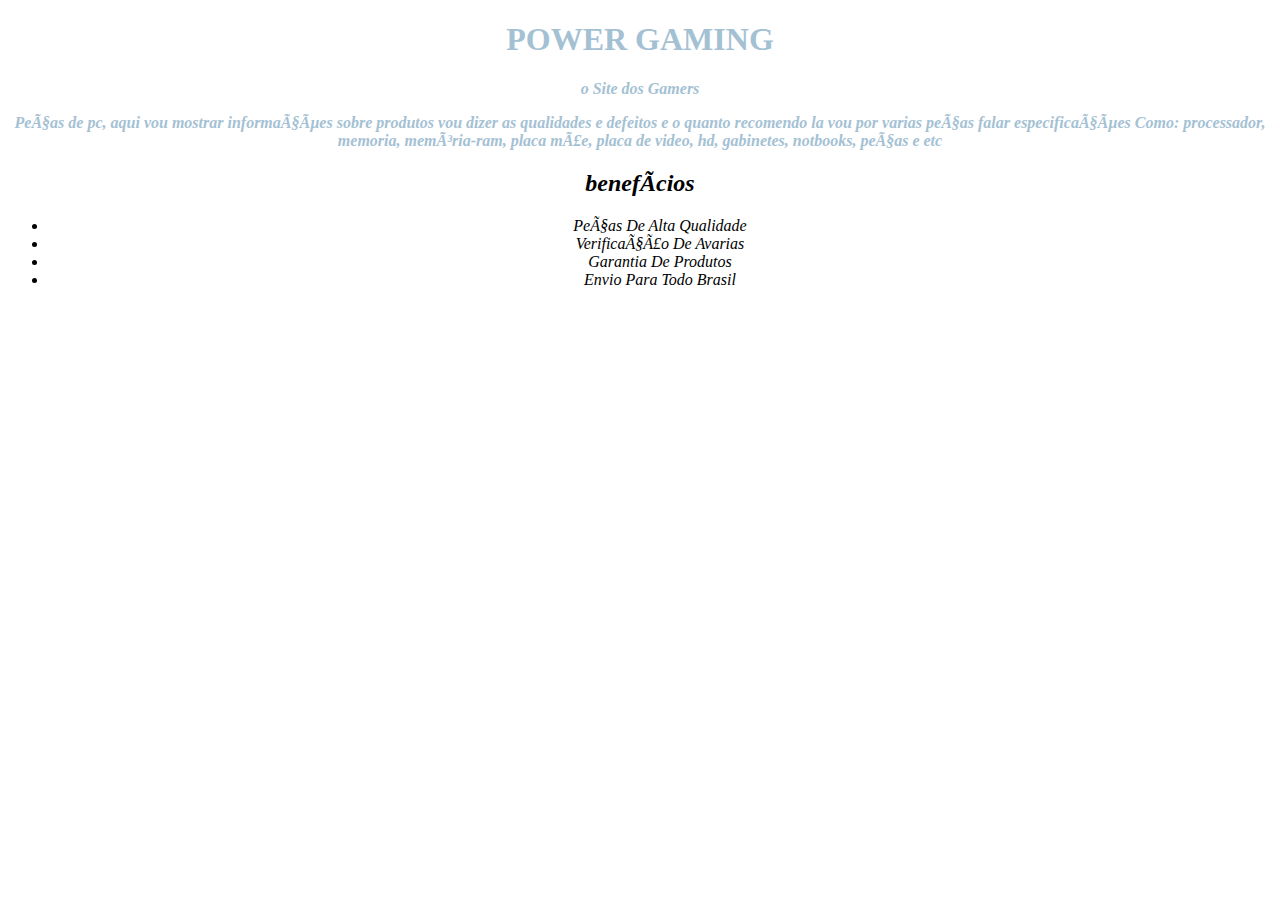
==== index.html @ b11f5202 "porno" ====
<!DOCTYPE html>

<head>
    
    <meta charset=”UTF8”>
    <title>Power Gaming</title>
    <link rel="stylesheet" href="style.css">

</head>

<body>

    <div class="principal">
        <h1><strong>POWER GAMING</strong></h1>
        
        <p><em><strong>o Site dos Gamers</strong></em></p>
        <p><em><strong> Peças de pc, aqui vou mostrar informações sobre produtos vou dizer as qualidades e defeitos e o quanto recomendo la vou por varias peças falar especificações  
        Como: processador, memoria, memória-ram, placa mãe, placa de video, hd, gabinetes, notbooks, peças e etc</strong></em></p>
        
    </div> 
    
    <div class="beneficios">
        <h2>benefícios</h2>
        <ul> 
            
            <li class="itens">Peças De Alta Qualidade</li> 
            <li class="itens">Verificação De Avarias</li>  
            <li class="itens">Garantia De Produtos</li> 
            <li class="itens">Envio Para Todo Brasil</li>   
        
        </ul>

    </div>
    
</body>
---- style.css ----
p  {
    text-align: center;
    }
    
    h1 {
    text-align: center;
    }
    
    strong {
    color: rgb(164, 193, 212);
    }
    
    .principal {
    background-image: url('3090-wallpaper-Top.png');
    
    background-repeat: no-repeat;
    }
    
    .itens {
    text-align: center;
    font-style: italic;
    }
    
    .beneficios {
    background-color: rgb(255, 255, 255);
    text-align: center;
    font-style: italic;
    }
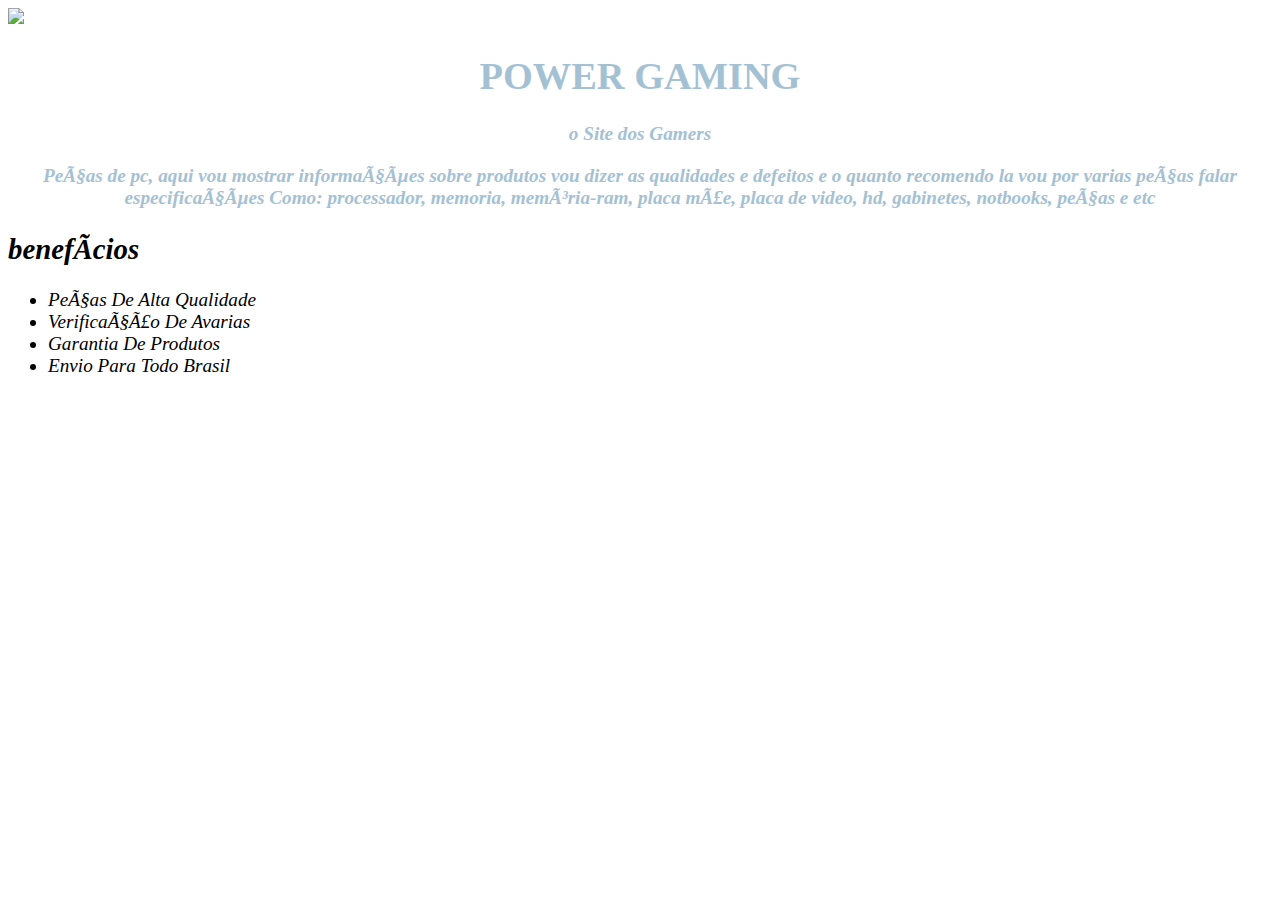
==== commit e0db24ef: "fffgff" ====
--- a/index.html
+++ b/index.html
@@ -9,6 +9,7 @@
 </head>
 
 <body>
+    <img id="placavideo" src="3090-wallpaper-Top.png">
 
     <div class="principal">
         <h1><strong>POWER GAMING</strong></h1>
--- a/style.css
+++ b/style.css
@@ -12,17 +12,24 @@
     
     .principal {
     background-image: url('3090-wallpaper-Top.png');
-    
     background-repeat: no-repeat;
+    font-size: larger;
     }
     
     .itens {
-    text-align: center;
     font-style: italic;
     }
     
     .beneficios {
     background-color: rgb(255, 255, 255);
-    text-align: center;
-    font-style: italic;
-    }+    font-style: oblique;
+    font-size: larger;
+    }
+
+    h2 {
+    font-style: oblique;
+    }
+
+    #placavideo{
+    width: 100%;
+   }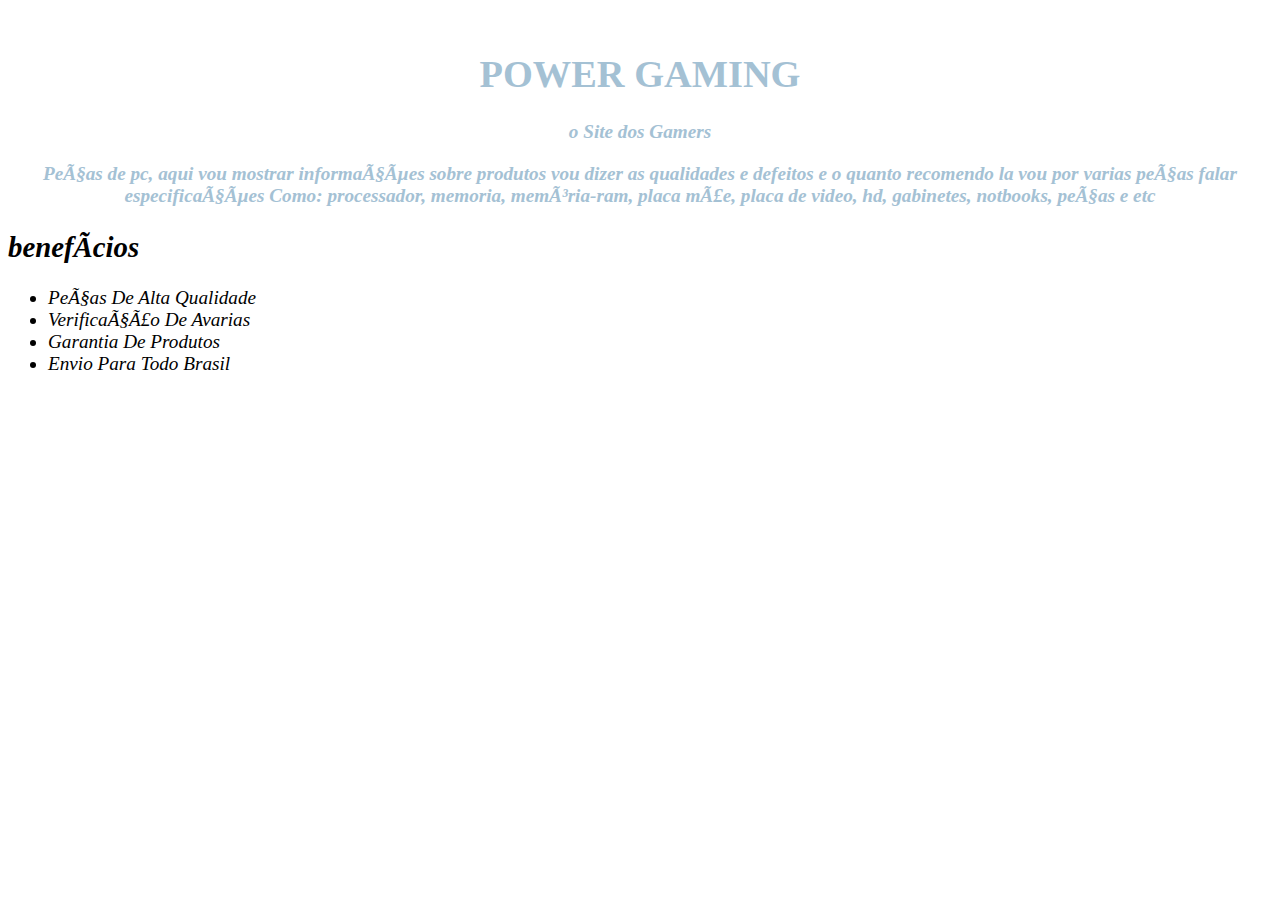
==== commit 2b4d22bd: "hvhvh" ====
--- a/index.html
+++ b/index.html
@@ -9,7 +9,7 @@
 </head>
 
 <body>
-    <img id="placavideo" src="3090-wallpaper-Top.png">
+    <img id="placavideo" url="3090-wallpaper-Top.png">
 
     <div class="principal">
         <h1><strong>POWER GAMING</strong></h1>
@@ -30,6 +30,8 @@
             <li class="itens">Envio Para Todo Brasil</li>   
         
         </ul>
+        
+        <img id="placavideo" url="3090-wallpaper-Top.png">
 
     </div>
     
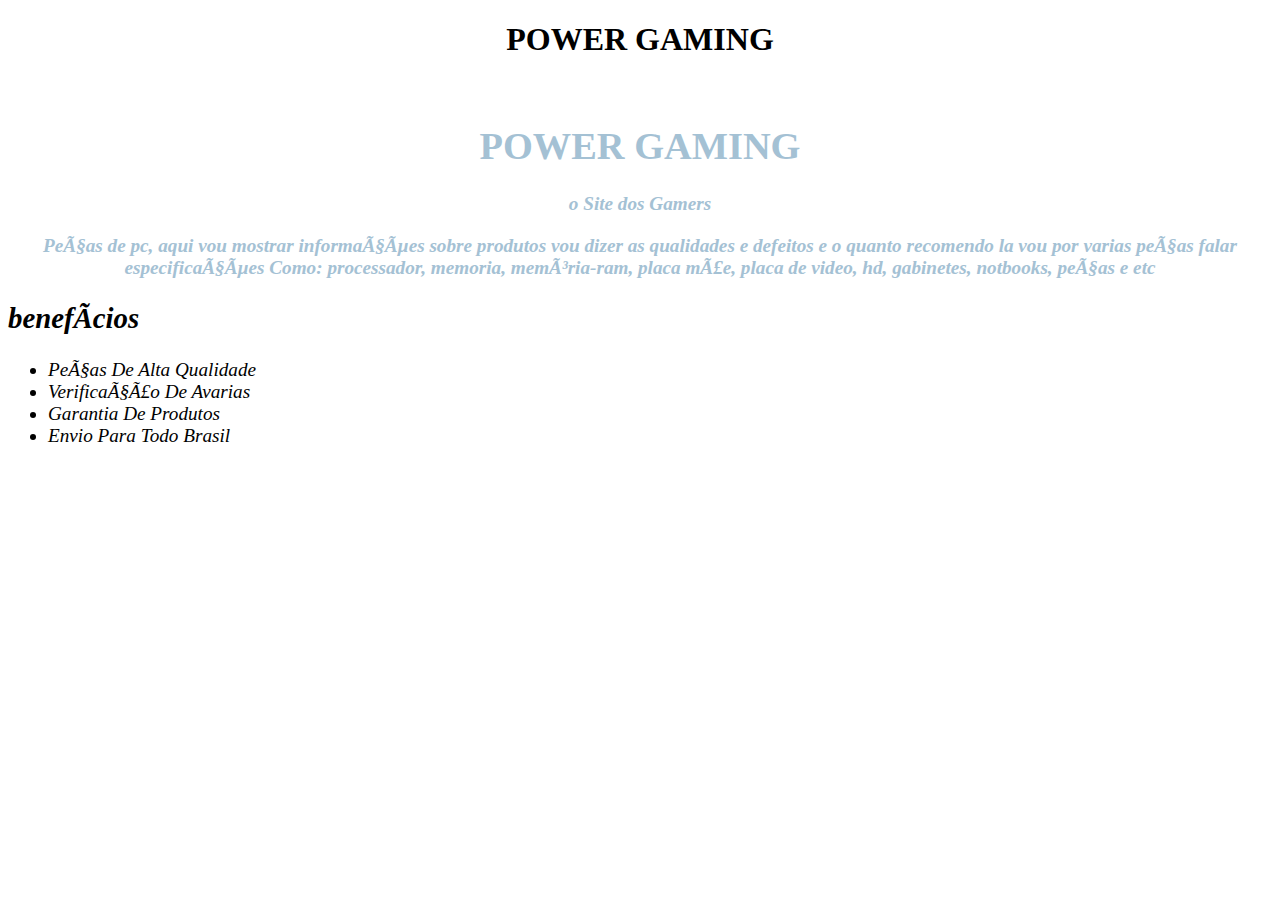
==== commit 34d545ab: "gcgcgcgc" ====
--- a/index.html
+++ b/index.html
@@ -9,6 +9,10 @@
 </head>
 
 <body>
+<header>
+    <h1>POWER GAMING</h1>
+</header>
+
     <img id="placavideo" url="3090-wallpaper-Top.png">
 
     <div class="principal">
@@ -22,6 +26,7 @@
     
     <div class="beneficios">
         <h2>benefícios</h2>
+
         <ul> 
             
             <li class="itens">Peças De Alta Qualidade</li> 
--- a/style.css
+++ b/style.css
@@ -30,6 +30,7 @@
     font-style: oblique;
     }
 
-    #placavideo{
+    #placavideo {
     width: 100%;
+    height: 100%;
    }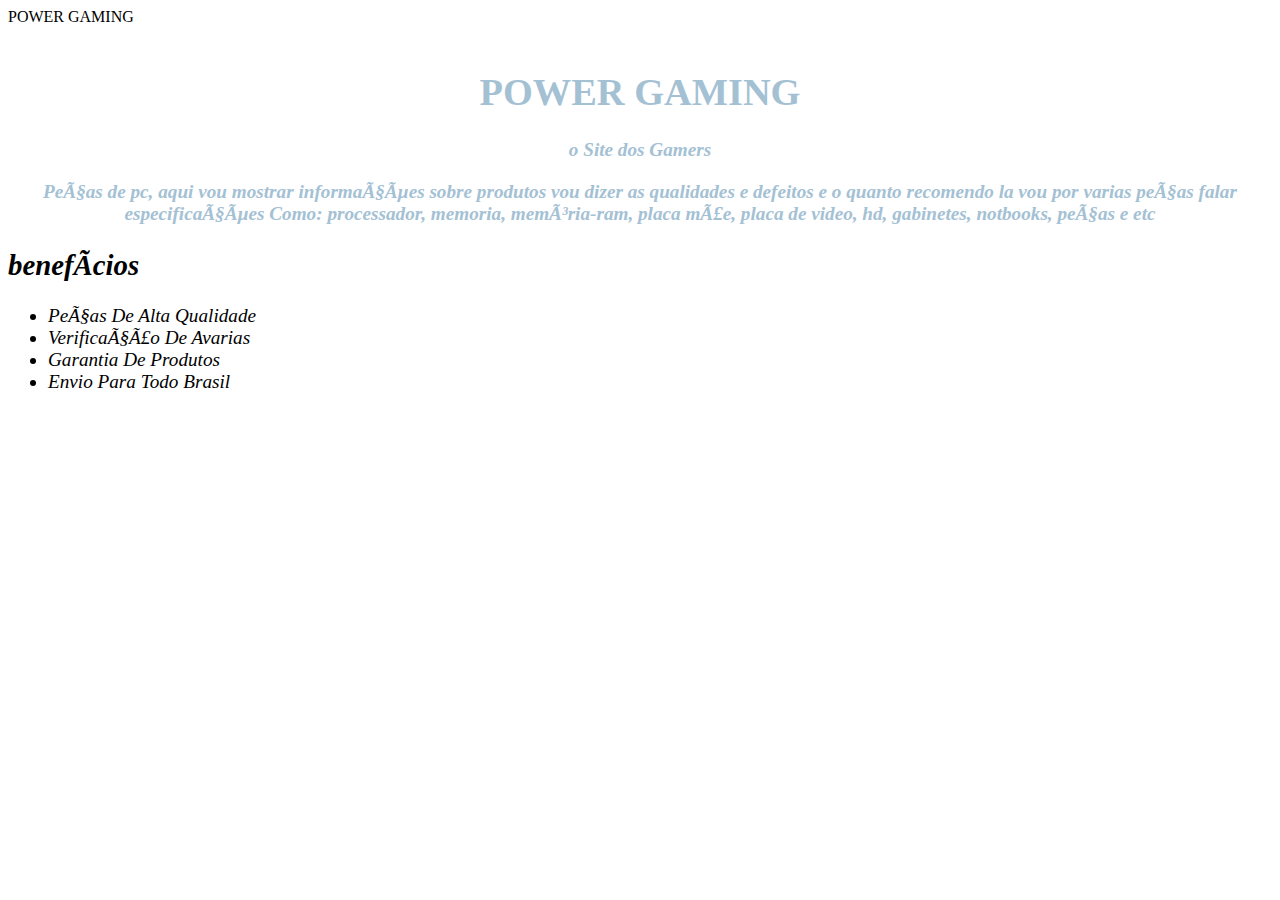
==== commit c8cb4a85: "penjs21111" ====
--- a/index.html
+++ b/index.html
@@ -9,9 +9,10 @@
 </head>
 
 <body>
-<header>
-    <h1>POWER GAMING</h1>
-</header>
+
+    <header>
+        POWER GAMING
+    </header>
 
     <img id="placavideo" url="3090-wallpaper-Top.png">
 
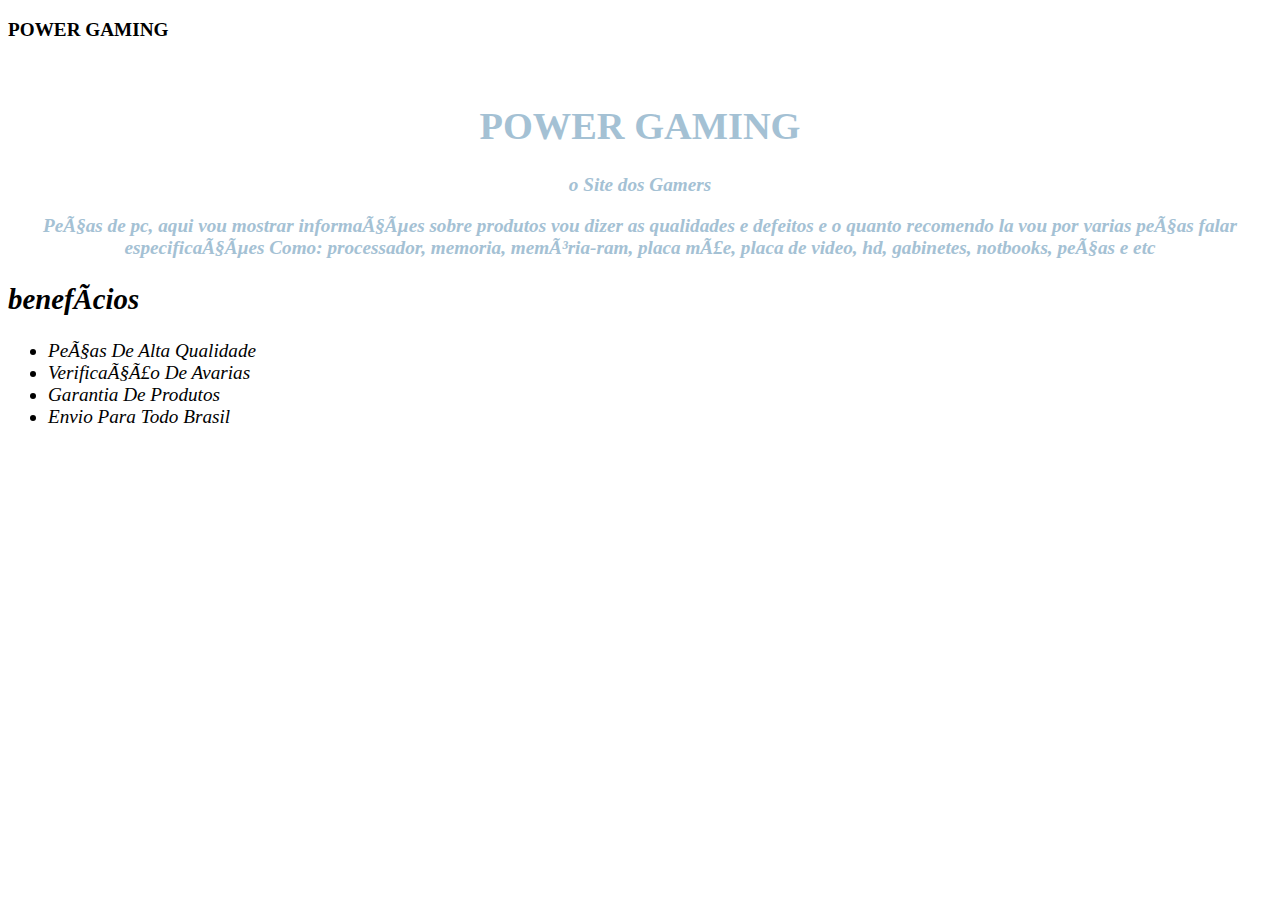
==== commit ed63c681: "sfassf" ====
--- a/index.html
+++ b/index.html
@@ -11,7 +11,7 @@
 <body>
 
     <header>
-        POWER GAMING
+        <h3>POWER GAMING</h3>
     </header>
 
     <img id="placavideo" url="3090-wallpaper-Top.png">
--- a/style.css
+++ b/style.css
@@ -1,7 +1,7 @@
     p  {
     text-align: center;
     }
-    
+     
     h1 {
     text-align: center;
     }
@@ -33,4 +33,8 @@
     #placavideo {
     width: 100%;
     height: 100%;
+   }
+
+   h3 {
+    font-size: larger;
    }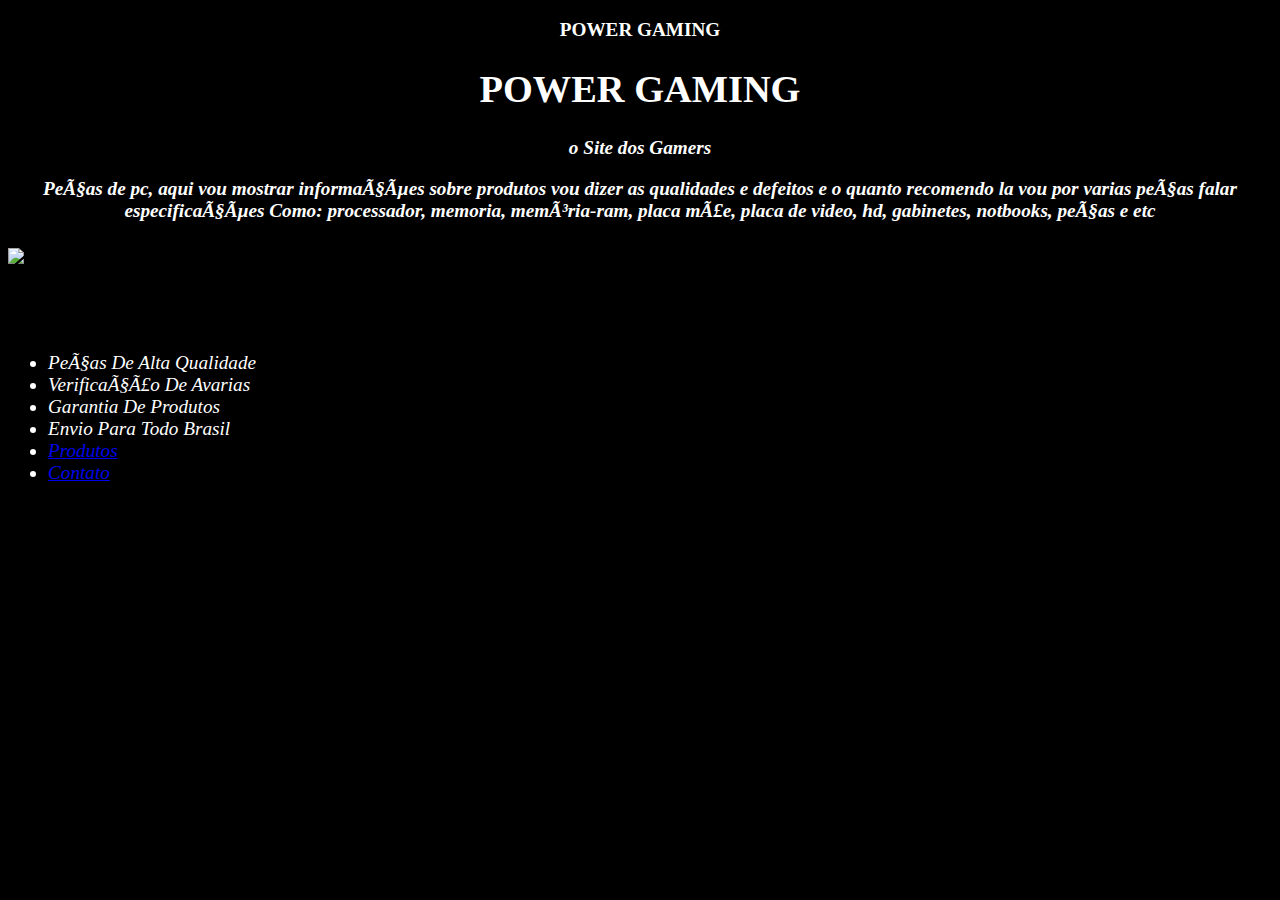
==== commit 0ecebabf: "vcgc" ====
--- a/index.html
+++ b/index.html
@@ -1,4 +1,6 @@
 <!DOCTYPE html>
+
+<html lang="pt-br">
 
 <head>
     
@@ -14,8 +16,6 @@
         <h3>POWER GAMING</h3>
     </header>
 
-    <img id="placavideo" url="3090-wallpaper-Top.png">
-
     <div class="principal">
         <h1><strong>POWER GAMING</strong></h1>
         
@@ -23,6 +23,8 @@
         <p><em><strong> Peças de pc, aqui vou mostrar informações sobre produtos vou dizer as qualidades e defeitos e o quanto recomendo la vou por varias peças falar especificações  
         Como: processador, memoria, memória-ram, placa mãe, placa de video, hd, gabinetes, notbooks, peças e etc</strong></em></p>
         
+    <h4><img id="logo" src="https://t3.ftcdn.net/jpg/04/91/57/74/360_F_491577439_O5cxGEpdI9fIW0RgvDk3TaERwL9pxNZp.jpg"></h4>
+
     </div> 
     
     <div class="beneficios">
@@ -34,6 +36,8 @@
             <li class="itens">Verificação De Avarias</li>  
             <li class="itens">Garantia De Produtos</li> 
             <li class="itens">Envio Para Todo Brasil</li>   
+            <li><a href="produtos.html">Produtos</a></li>
+            <li><a href="contato.html">Contato</a></li>
         
         </ul>
         
@@ -41,4 +45,6 @@
 
     </div>
     
-</body>+</body>
+
+</html>--- a/style.css
+++ b/style.css
@@ -1,5 +1,18 @@
+    body {
+    background-color: rgb(0, 0, 0);
+    }
+    
     p  {
     text-align: center;
+    }
+
+    img {
+
+    }
+
+    h3 {
+    color: rgb(255, 255, 255);
+    font-size: larger;
     }
      
     h1 {
@@ -7,11 +20,14 @@
     }
     
     strong {
-    color: rgb(164, 193, 212);
+    color: rgb(255, 255, 255);
+    }
+
+    li {
+    color: rgb(255, 255, 255);
     }
     
     .principal {
-    background-image: url('3090-wallpaper-Top.png');
     background-repeat: no-repeat;
     font-size: larger;
     }
@@ -21,7 +37,6 @@
     }
     
     .beneficios {
-    background-color: rgb(255, 255, 255);
     font-style: oblique;
     font-size: larger;
     }
@@ -30,11 +45,6 @@
     font-style: oblique;
     }
 
-    #placavideo {
-    width: 100%;
-    height: 100%;
-   }
-
-   h3 {
-    font-size: larger;
-   }+    header {
+    text-align: center;
+    }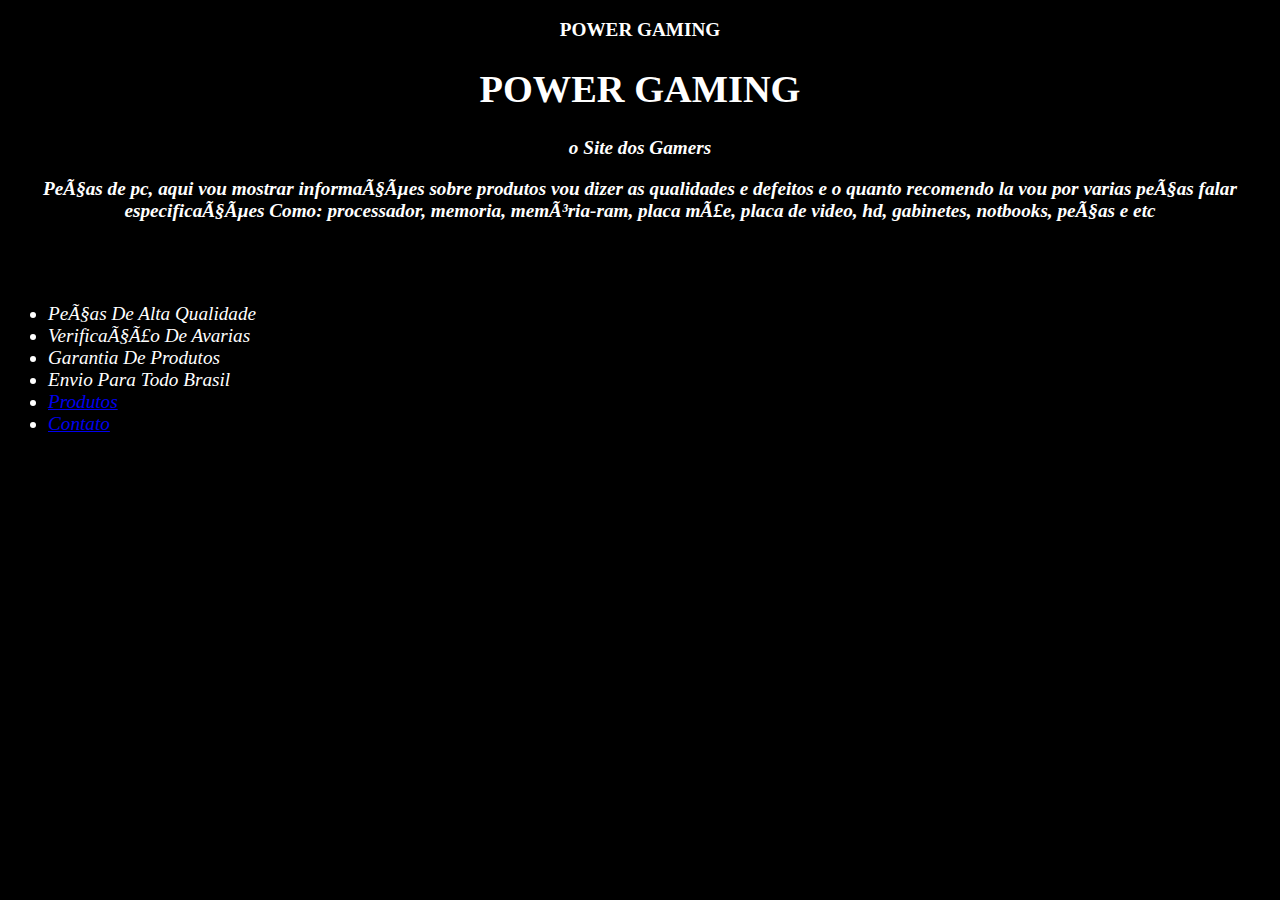
==== commit 1bd54253: "scb sj bjs dhs sj sjb sj" ====
--- a/index.html
+++ b/index.html
@@ -23,7 +23,6 @@
         <p><em><strong> Peças de pc, aqui vou mostrar informações sobre produtos vou dizer as qualidades e defeitos e o quanto recomendo la vou por varias peças falar especificações  
         Como: processador, memoria, memória-ram, placa mãe, placa de video, hd, gabinetes, notbooks, peças e etc</strong></em></p>
         
-    <h4><img id="logo" src="https://t3.ftcdn.net/jpg/04/91/57/74/360_F_491577439_O5cxGEpdI9fIW0RgvDk3TaERwL9pxNZp.jpg"></h4>
 
     </div> 
     
@@ -41,7 +40,7 @@
         
         </ul>
         
-        <img id="placavideo" url="3090-wallpaper-Top.png">
+        <h4><img id="logo" url="https://t3.ftcdn.net/jpg/04/91/57/74/360_F_491577439_O5cxGEpdI9fIW0RgvDk3TaERwL9pxNZp.jpg"></h4>
 
     </div>
     
--- a/style.css
+++ b/style.css
@@ -5,11 +5,7 @@
     p  {
     text-align: center;
     }
-
-    img {
-
-    }
-
+    
     h3 {
     color: rgb(255, 255, 255);
     font-size: larger;
